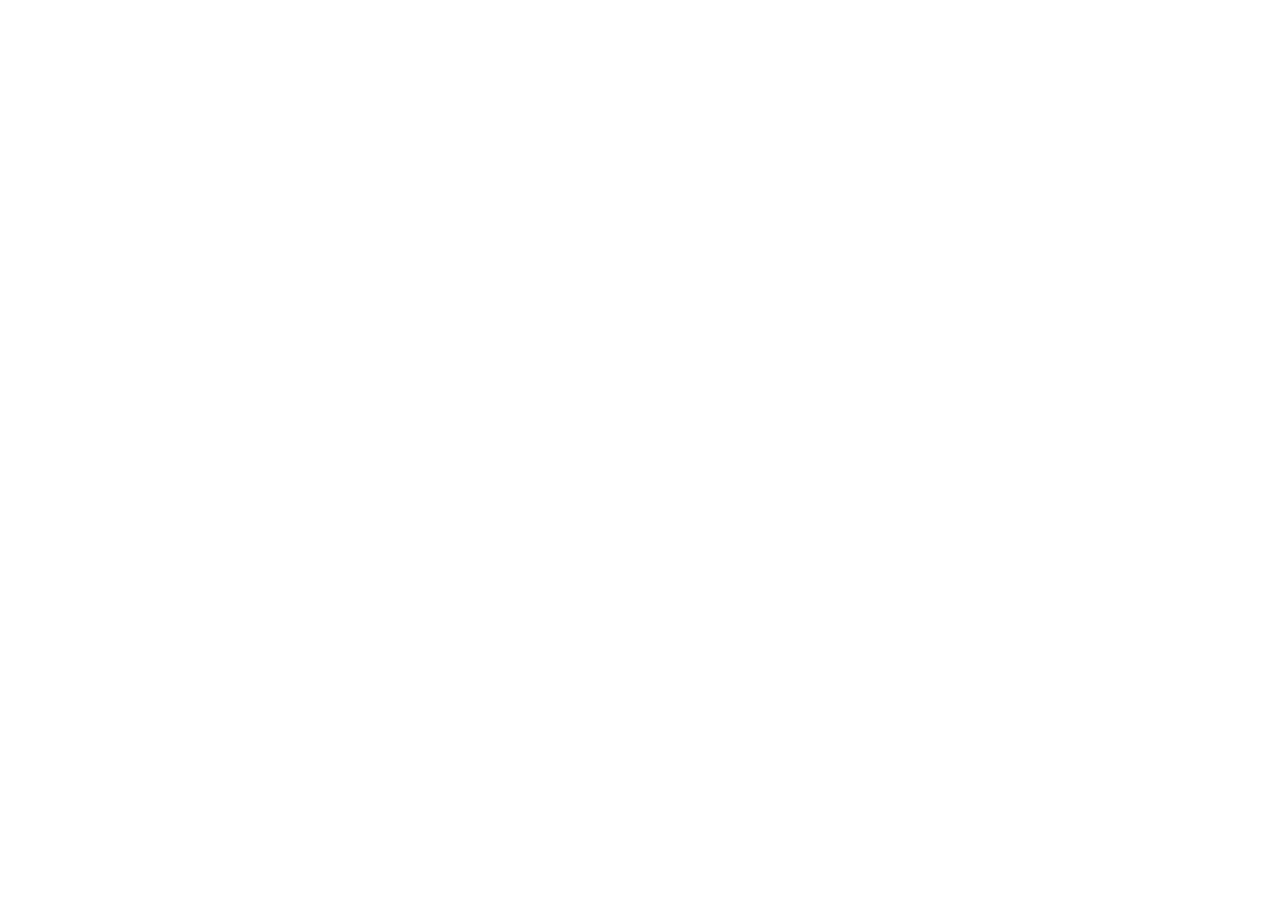
==== index.html @ 4f99f151 "Start repository" ====
<!doctype html>
<html lang="hr">
  <head>
    <meta charset="UTF-8" />
    <link rel="icon" type="image/svg+xml" href="/vite.svg" />
    <meta name="viewport" content="width=device-width, initial-scale=1.0" />
    <title>SKYSTRAL - Marketing</title>
    <meta property="og:image" content="https://bolt.new/static/og_default.png" />
    <meta name="twitter:card" content="summary_large_image" />
    <meta name="twitter:image" content="https://bolt.new/static/og_default.png" />
    <link rel="preconnect" href="https://fonts.googleapis.com">
    <link rel="preconnect" href="https://fonts.gstatic.com" crossorigin>
    <link href="https://fonts.googleapis.com/css2?family=Montserrat:wght@400;600;700;800;900&display=swap" rel="stylesheet">
  </head>
  <body>
    <div id="root"></div>
    <script type="module" src="/src/main.tsx"></script>
  </body>
</html>
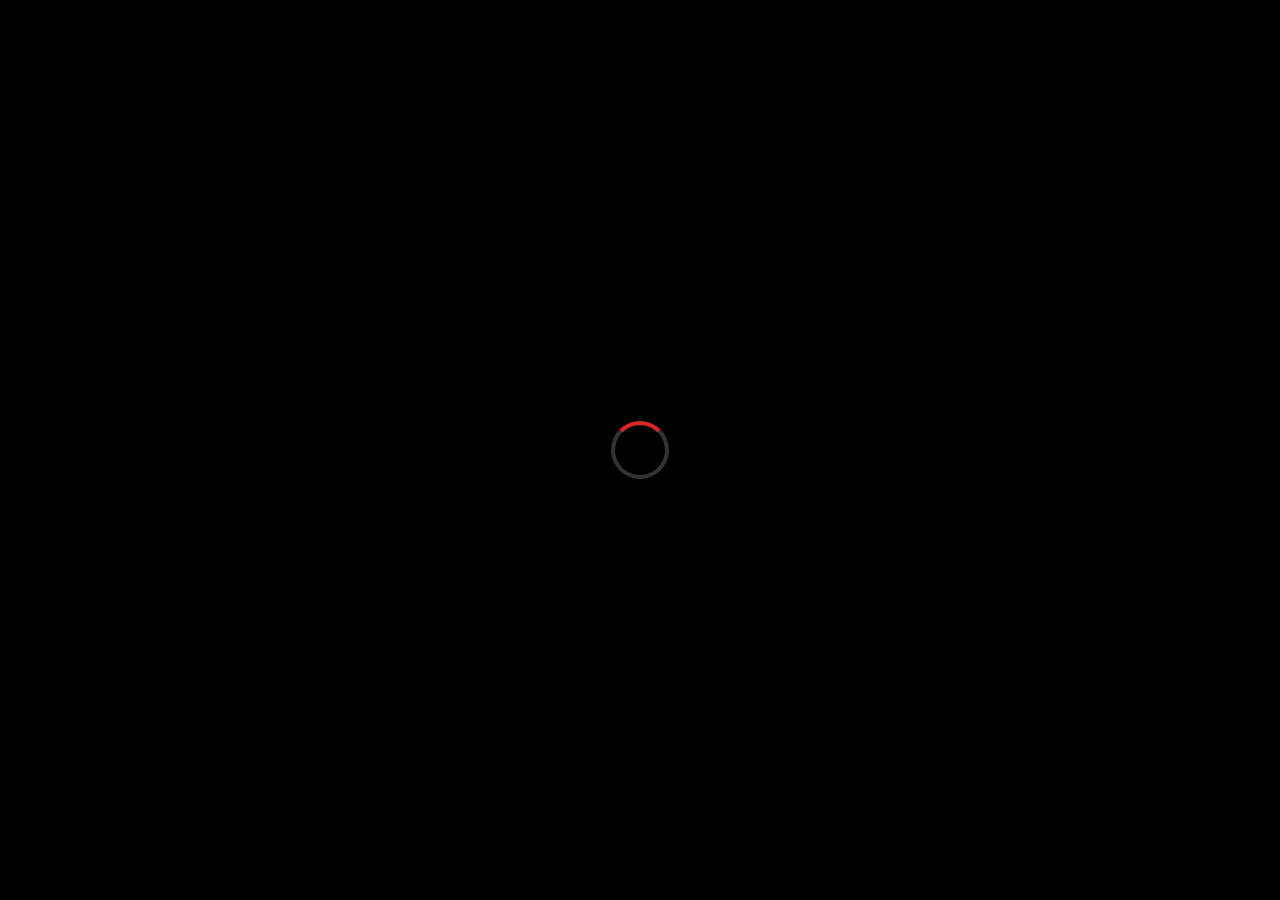
==== commit 7f0bfb91: "Updated index.html" ====
--- a/index.html
+++ b/index.html
@@ -4,16 +4,156 @@
     <meta charset="UTF-8" />
     <link rel="icon" type="image/svg+xml" href="/vite.svg" />
     <meta name="viewport" content="width=device-width, initial-scale=1.0" />
-    <title>SKYSTRAL - Marketing</title>
-    <meta property="og:image" content="https://bolt.new/static/og_default.png" />
+
+    <title>Skystral Marketing | Scaling Brands</title>
+    <meta name="description" content="SKYSTRAL is a digital marketing platform that helps businesses grow through TikTok marketing, Facebook advertising, and email campaigns. Join today!" />
+    <meta name="keywords" content="digital marketing, TikTok marketing, Facebook advertising, email marketing, business growth, marketing strategies, online marketing" />
+    <meta name="author" content="SKYSTRAL" />
+    <meta name="robots" content="index, follow, max-image-preview:large, max-snippet:-1, max-video-preview:-1" />
+
+    <link rel="canonical" href="https://skystral.com/" />
+
+    <link rel="alternate" hreflang="hr" href="https://skystral.com/" />
+    <link rel="alternate" hreflang="en" href="https://skystral.com/?lang=en" />
+    <link rel="alternate" hreflang="x-default" href="https://skystral.com/" />
+
+    <meta property="og:type" content="website" />
+    <meta property="og:url" content="https://skystral.com/" />
+    <meta property="og:title" content="Skystral Marketing | Scaling Brands" />
+    <meta property="og:description" content="A digital marketing platform that helps businesses grow through TikTok, Facebook, and email marketing." />
+    <meta property="og:image" content="https://skystral.com/og-image.jpg" />
+    <meta property="og:image:width" content="1200" />
+    <meta property="og:image:height" content="630" />
+    <meta property="og:site_name" content="SKYSTRAL" />
+    <meta property="og:locale" content="en_US" />
+    <meta property="og:locale:alternate" content="hr_HR" />
+
     <meta name="twitter:card" content="summary_large_image" />
-    <meta name="twitter:image" content="https://bolt.new/static/og_default.png" />
+    <meta name="twitter:url" content="https://skystral.com/" />
+    <meta name="twitter:title" content="Skystral Marketing | Scaling Brands" />
+    <meta name="twitter:description" content="A digital marketing platform that helps businesses grow through TikTok, Facebook, and email marketing." />
+    <meta name="twitter:image" content="https://skystral.com/og-image.jpg" />
+
+    <meta name="theme-color" content="#DC2626" />
+    <meta name="msapplication-TileColor" content="#DC2626" />
+
     <link rel="preconnect" href="https://fonts.googleapis.com">
     <link rel="preconnect" href="https://fonts.gstatic.com" crossorigin>
     <link href="https://fonts.googleapis.com/css2?family=Montserrat:wght@400;600;700;800;900&display=swap" rel="stylesheet">
+
+    <script type="application/ld+json">
+    {
+      "@context": "https://schema.org",
+      "@type": "Organization",
+      "name": "SKYSTRAL",
+      "url": "https://skystral.com",
+      "logo": "https://skystral.com/logo.png",
+      "description": "Digital marketing platform for business growth through TikTok, Facebook, and email marketing",
+      "sameAs": [
+        "https://www.instagram.com/skystralmarketing?igsh=bWd5OXY2cTdvam90"
+      ],
+      "contactPoint": {
+        "@type": "ContactPoint",
+        "contactType": "Customer Service",
+        "availableLanguage": ["Croatian", "English"]
+      }
+    }
+    </script>
+
+    <script type="application/ld+json">
+    {
+      "@context": "https://schema.org",
+      "@type": "Service",
+      "serviceType": "Digital Marketing",
+      "provider": {
+        "@type": "Organization",
+        "name": "SKYSTRAL"
+      },
+      "areaServed": {
+        "@type": "Country",
+        "name": "Croatia"
+      },
+      "hasOfferCatalog": {
+        "@type": "OfferCatalog",
+        "name": "Marketing Services",
+        "itemListElement": [
+          {
+            "@type": "Offer",
+            "itemOffered": {
+              "@type": "Service",
+              "name": "TikTok Marketing",
+              "description": "Growth and engagement through TikTok platform"
+            }
+          },
+          {
+            "@type": "Offer",
+            "itemOffered": {
+              "@type": "Service",
+              "name": "Facebook Advertising",
+              "description": "Targeted advertising on Facebook platform"
+            }
+          },
+          {
+            "@type": "Offer",
+            "itemOffered": {
+              "@type": "Service",
+              "name": "Email Marketing",
+              "description": "Direct communication with customers"
+            }
+          }
+        ]
+      }
+    }
+    </script>
+    <style>
+      #loading-screen {
+        position: fixed;
+        top: 0;
+        left: 0;
+        width: 100%;
+        height: 100%;
+        background: #000;
+        display: flex;
+        align-items: center;
+        justify-content: center;
+        z-index: 9999;
+      }
+      #loading-screen.hidden {
+        display: none;
+      }
+      .loading-spinner {
+        width: 50px;
+        height: 50px;
+        border: 4px solid #333;
+        border-top-color: #DC2626;
+        border-radius: 50%;
+        animation: spin 1s linear infinite;
+      }
+      @keyframes spin {
+        to { transform: rotate(360deg); }
+      }
+    </style>
   </head>
   <body>
+    <div id="loading-screen">
+      <div class="loading-spinner"></div>
+    </div>
     <div id="root"></div>
+    <script>
+      console.log('HTML loaded, waiting for React...');
+      window.addEventListener('load', function() {
+        console.log('Window loaded');
+        setTimeout(function() {
+          var loader = document.getElementById('loading-screen');
+          if (loader && document.getElementById('root').children.length > 0) {
+            loader.classList.add('hidden');
+            console.log('Loading screen hidden - app rendered');
+          } else {
+            console.error('App did not render - root is empty');
+          }
+        }, 1000);
+      });
+    </script>
     <script type="module" src="/src/main.tsx"></script>
   </body>
 </html>
